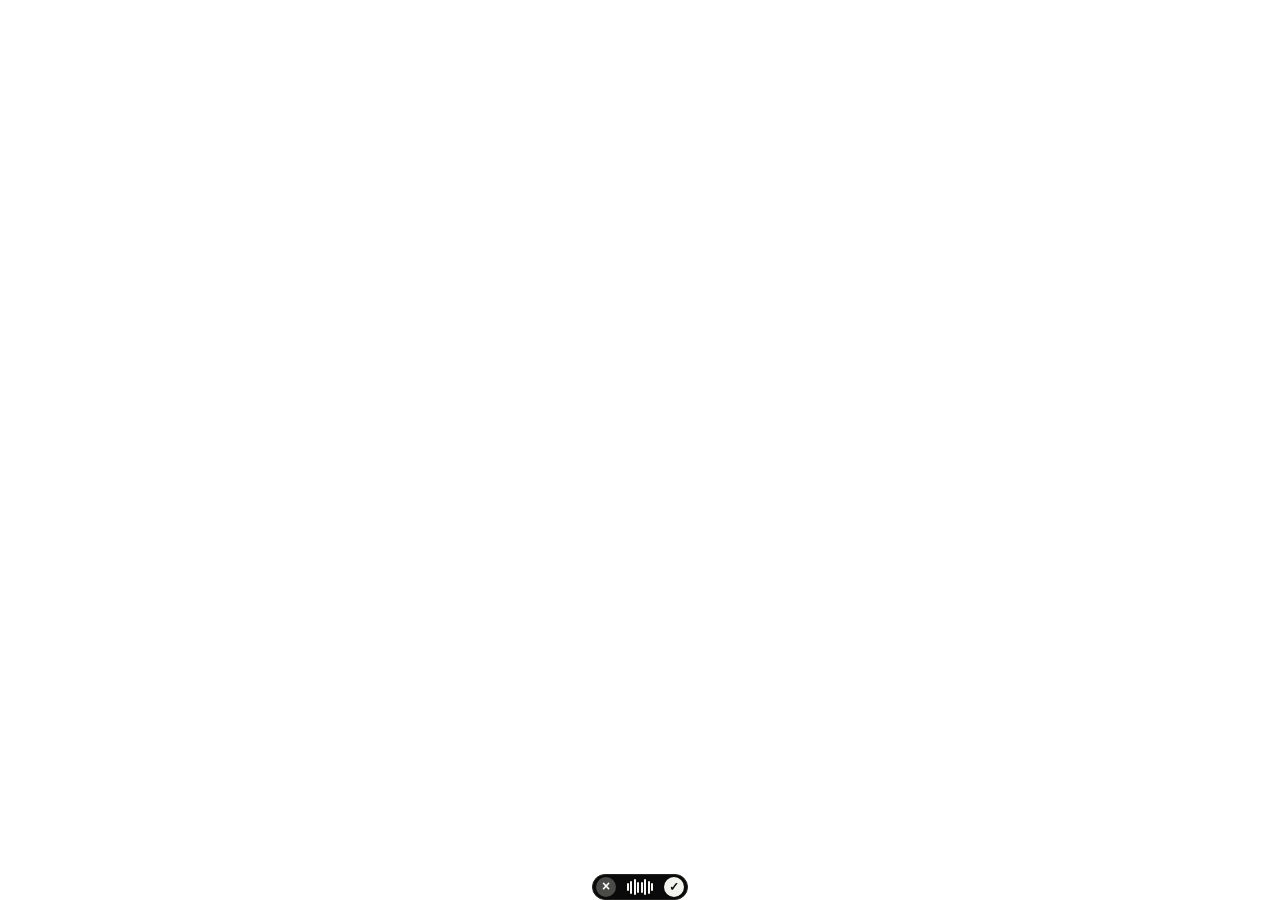
==== ui/overlay.html @ b87e9247 "Release Pronto 0.4.0" ====
<!doctype html>
<html lang="en">
  <head>
    <meta charset="UTF-8" />
    <meta name="viewport" content="width=device-width, initial-scale=1.0" />
    <title>Pronto dictation</title>
    <link rel="stylesheet" href="overlay.css" />
  </head>
  <body>
    <div id="microphone-label" class="microphone-label" hidden></div>
    <main aria-label="Pronto dictation controls">
      <button id="cancel" aria-label="Cancel dictation">×</button>
      <div class="signal" aria-label="Listening"><i></i><i></i><i></i><i></i><i></i><i></i><i></i><i></i></div>
      <button id="finish" aria-label="Finish dictation">✓</button>
    </main>
    <script src="overlay.js"></script>
  </body>
</html>
---- ui/overlay.css ----
* { box-sizing: border-box; }
html, body { width: 100%; height: 100%; margin: 0; overflow: hidden; background: transparent; }
body { position: relative; color: white; font-family: "Segoe UI Variable", "Segoe UI", sans-serif; }
main { position: absolute; bottom: 0; left: 50%; display: flex; align-items: center; justify-content: center; gap: 2px; width: 96px; height: 26px; padding: 2px; border: 1px solid #242522; border-radius: 999px; background: #090a09; transform: translateX(-50%); }
.microphone-label { position: absolute; bottom: 31px; left: 50%; display: flex; align-items: center; width: max-content; height: 23px; padding: 0 11px; border: 1px solid #242522; border-radius: 999px; background: #090a09; color: #f8f8f4; font-size: 10px; line-height: 1; white-space: nowrap; transform: translateX(-50%); }
.microphone-label[hidden] { display: none; }
button { display: grid; place-items: center; flex: 0 0 20px; width: 20px; height: 20px; padding: 0 0 2px; border: 0; border-radius: 50%; color: white; background: #4b4c48; font: 600 14px/1 "Segoe UI", sans-serif; cursor: pointer; }
button:hover { background: #62635e; }
#finish { padding: 0 0 1px; color: #11120f; background: #f4f4ef; font-size: 12px; }
#finish:hover { background: white; }
.signal { display: flex; align-items: center; justify-content: center; gap: 1.5px; width: 44px; height: 20px; }
.signal i { width: 2px; height: 8px; border-radius: 3px; background: #f8f8f4; animation: voice .48s ease-in-out infinite alternate; }
.signal i:nth-child(2), .signal i:nth-child(7) { height: 13px; animation-delay: -.12s; }
.signal i:nth-child(3), .signal i:nth-child(6) { height: 16px; animation-delay: -.31s; }
.signal i:nth-child(4), .signal i:nth-child(5) { height: 11px; animation-delay: -.2s; }
@keyframes voice { to { transform: scaleY(.35); opacity: .62; } }
.processing .signal i { animation: pulse .7s ease-in-out infinite alternate; }
@keyframes pulse { to { opacity: .35; } }
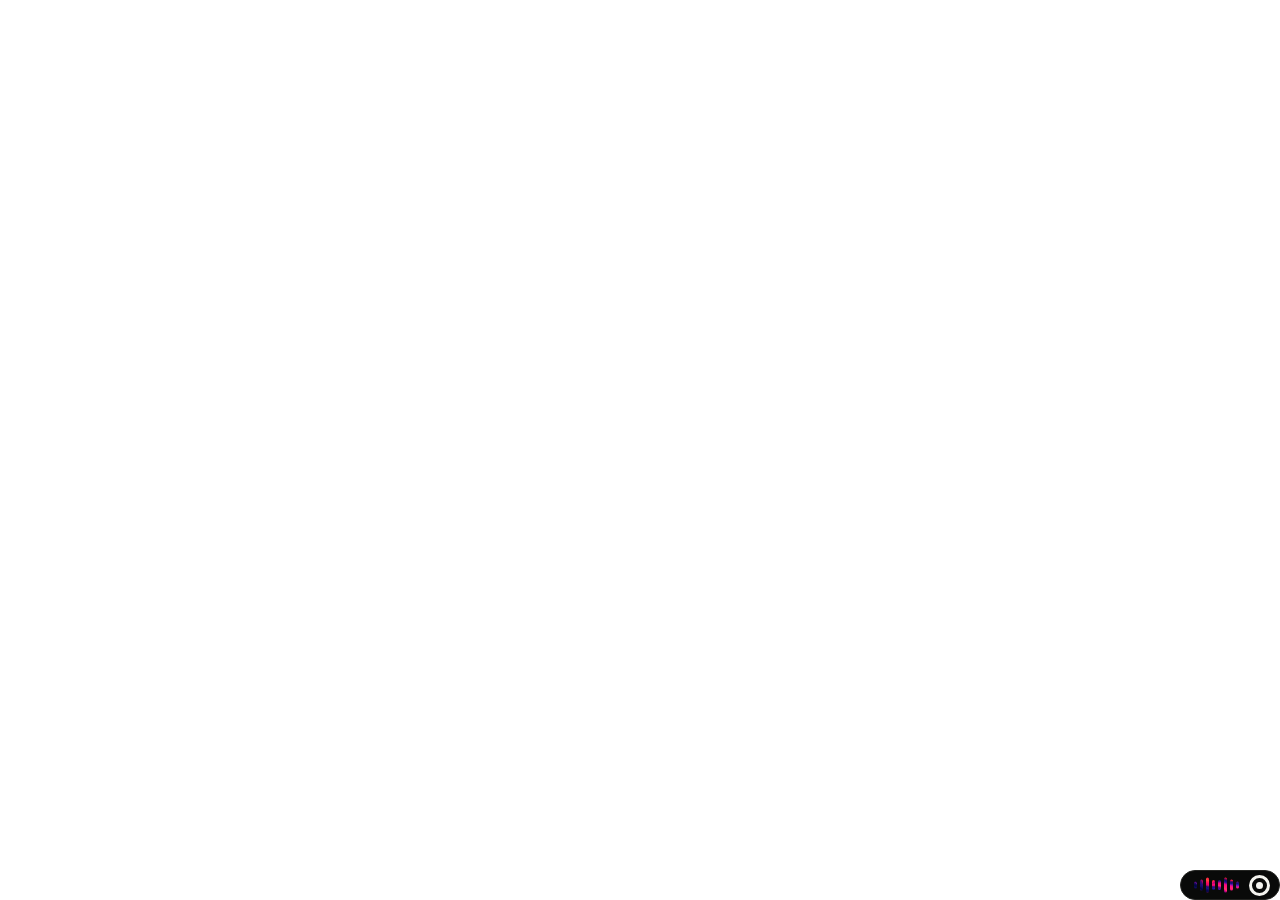
==== commit 38a9bc68: "Release Pronto 0.7.0" ====
--- a/ui/overlay.html
+++ b/ui/overlay.html
@@ -7,11 +7,15 @@
     <link rel="stylesheet" href="overlay.css" />
   </head>
   <body>
+    <section id="meeting-prompt" class="meeting-prompt" aria-live="polite" hidden>
+      <strong>Take notes for this meeting?</strong>
+      <span>Your microphone and computer audio will be saved locally.</span>
+    </section>
     <div id="microphone-label" class="microphone-label" hidden></div>
     <main aria-label="Pronto dictation controls">
-      <button id="cancel" aria-label="Cancel dictation">×</button>
       <div class="signal" aria-label="Listening"><i></i><i></i><i></i><i></i><i></i><i></i><i></i><i></i></div>
-      <button id="finish" aria-label="Finish dictation">✓</button>
+      <span id="meeting-time" class="meeting-time" hidden>00:00</span>
+      <button id="meeting-record" class="meeting-record" aria-label="Start meeting notes" title="Start meeting notes"><span></span></button>
     </main>
     <script src="overlay.js"></script>
   </body>
--- a/ui/overlay.css
+++ b/ui/overlay.css
@@ -1,18 +1,24 @@
 * { box-sizing: border-box; }
 html, body { width: 100%; height: 100%; margin: 0; overflow: hidden; background: transparent; }
-body { position: relative; color: white; font-family: "Segoe UI Variable", "Segoe UI", sans-serif; }
-main { position: absolute; bottom: 0; left: 50%; display: flex; align-items: center; justify-content: center; gap: 2px; width: 96px; height: 26px; padding: 2px; border: 1px solid #242522; border-radius: 999px; background: #090a09; transform: translateX(-50%); }
-.microphone-label { position: absolute; bottom: 31px; left: 50%; display: flex; align-items: center; width: max-content; height: 23px; padding: 0 11px; border: 1px solid #242522; border-radius: 999px; background: #090a09; color: #f8f8f4; font-size: 10px; line-height: 1; white-space: nowrap; transform: translateX(-50%); }
+body { position: relative; color: #f8f8f4; font-family: "Segoe UI Variable", "Segoe UI", sans-serif; }
+main { position: absolute; right: 0; bottom: 0; display: flex; align-items: center; justify-content: center; gap: 8px; min-width: 100px; height: 30px; padding: 4px 7px 4px 9px; border: 1px solid #242522; border-radius: 999px; background: #090a09; }
+.signal { position: relative; width: 48px; height: 20px; overflow: hidden; }
+.signal::before { content: ""; position: absolute; inset: 0; background-image: url("assets/waveform-liquid-v07.png"); background-position: 30% 50%; background-size: 150% 190%; filter: saturate(1.16) contrast(1.08) drop-shadow(0 0 3px rgba(244,51,122,.32)); -webkit-mask: url("data:image/svg+xml,%3Csvg xmlns='http://www.w3.org/2000/svg' viewBox='0 0 48 20'%3E%3Crect x='1' y='6.5' width='3' height='7' rx='1.5'/%3E%3Crect x='7' y='4.5' width='3' height='11' rx='1.5'/%3E%3Crect x='13' y='2.5' width='3' height='15' rx='1.5'/%3E%3Crect x='19' y='5' width='3' height='10' rx='1.5'/%3E%3Crect x='25' y='5' width='3' height='10' rx='1.5'/%3E%3Crect x='31' y='2.5' width='3' height='15' rx='1.5'/%3E%3Crect x='37' y='4.5' width='3' height='11' rx='1.5'/%3E%3Crect x='43' y='6.5' width='3' height='7' rx='1.5'/%3E%3C/svg%3E") center / 48px 20px no-repeat; mask: url("data:image/svg+xml,%3Csvg xmlns='http://www.w3.org/2000/svg' viewBox='0 0 48 20'%3E%3Crect x='1' y='6.5' width='3' height='7' rx='1.5'/%3E%3Crect x='7' y='4.5' width='3' height='11' rx='1.5'/%3E%3Crect x='13' y='2.5' width='3' height='15' rx='1.5'/%3E%3Crect x='19' y='5' width='3' height='10' rx='1.5'/%3E%3Crect x='25' y='5' width='3' height='10' rx='1.5'/%3E%3Crect x='31' y='2.5' width='3' height='15' rx='1.5'/%3E%3Crect x='37' y='4.5' width='3' height='11' rx='1.5'/%3E%3Crect x='43' y='6.5' width='3' height='7' rx='1.5'/%3E%3C/svg%3E") center / 48px 20px no-repeat; animation: liquid-drift 7s ease-in-out infinite alternate; }
+.signal i { display: none; }
+@keyframes liquid-drift { from { background-position: 18% 40%; } to { background-position: 82% 62%; } }
+@media (prefers-reduced-motion: reduce) { .signal::before { animation: none; } }
+.meeting-record { position: relative; display: grid; place-items: center; flex: 0 0 21px; width: 21px; height: 21px; padding: 0; border: 3px solid #f4f4ef; border-radius: 50%; background: transparent; cursor: pointer; }
+.meeting-record span { width: 7px; height: 7px; border-radius: 50%; background: #f4f4ef; }
+.meeting-record:hover { border-color: #fff; }
+.meeting-record:focus-visible { outline: 2px solid #d97460; outline-offset: 2px; }
+.meeting-record.recording { border-color: #ef6a56; }
+.meeting-record.recording span { background: #ef6a56; }
+.meeting-record:disabled { opacity: .55; cursor: wait; }
+.meeting-time { min-width: 37px; color: #f0a092; font-size: 10px; font-variant-numeric: tabular-nums; }
+.meeting-prompt { position: absolute; right: 0; bottom: 38px; display: flex; flex-direction: column; width: 300px; min-height: 58px; padding: 11px 13px; border: 1px solid #2b2d29; border-radius: 12px; color: #f8f8f4; background: #111210; }
+.meeting-prompt::after { content: ""; position: absolute; right: 14px; bottom: -5px; width: 9px; height: 9px; border-right: 1px solid #2b2d29; border-bottom: 1px solid #2b2d29; background: #111210; transform: rotate(45deg); }
+.meeting-prompt[hidden] { display: none; }
+.meeting-prompt strong { font-size: 12px; font-weight: 650; }
+.meeting-prompt span { margin-top: 4px; color: #b8bbb4; font-size: 9px; line-height: 1.4; }
+.microphone-label { position: absolute; right: 0; bottom: 35px; width: max-content; height: 25px; padding: 6px 12px; border: 1px solid #242522; border-radius: 999px; background: #090a09; color: #f8f8f4; font-size: 10px; line-height: 1; white-space: nowrap; }
 .microphone-label[hidden] { display: none; }
-button { display: grid; place-items: center; flex: 0 0 20px; width: 20px; height: 20px; padding: 0 0 2px; border: 0; border-radius: 50%; color: white; background: #4b4c48; font: 600 14px/1 "Segoe UI", sans-serif; cursor: pointer; }
-button:hover { background: #62635e; }
-#finish { padding: 0 0 1px; color: #11120f; background: #f4f4ef; font-size: 12px; }
-#finish:hover { background: white; }
-.signal { display: flex; align-items: center; justify-content: center; gap: 1.5px; width: 44px; height: 20px; }
-.signal i { width: 2px; height: 8px; border-radius: 3px; background: #f8f8f4; animation: voice .48s ease-in-out infinite alternate; }
-.signal i:nth-child(2), .signal i:nth-child(7) { height: 13px; animation-delay: -.12s; }
-.signal i:nth-child(3), .signal i:nth-child(6) { height: 16px; animation-delay: -.31s; }
-.signal i:nth-child(4), .signal i:nth-child(5) { height: 11px; animation-delay: -.2s; }
-@keyframes voice { to { transform: scaleY(.35); opacity: .62; } }
-.processing .signal i { animation: pulse .7s ease-in-out infinite alternate; }
-@keyframes pulse { to { opacity: .35; } }
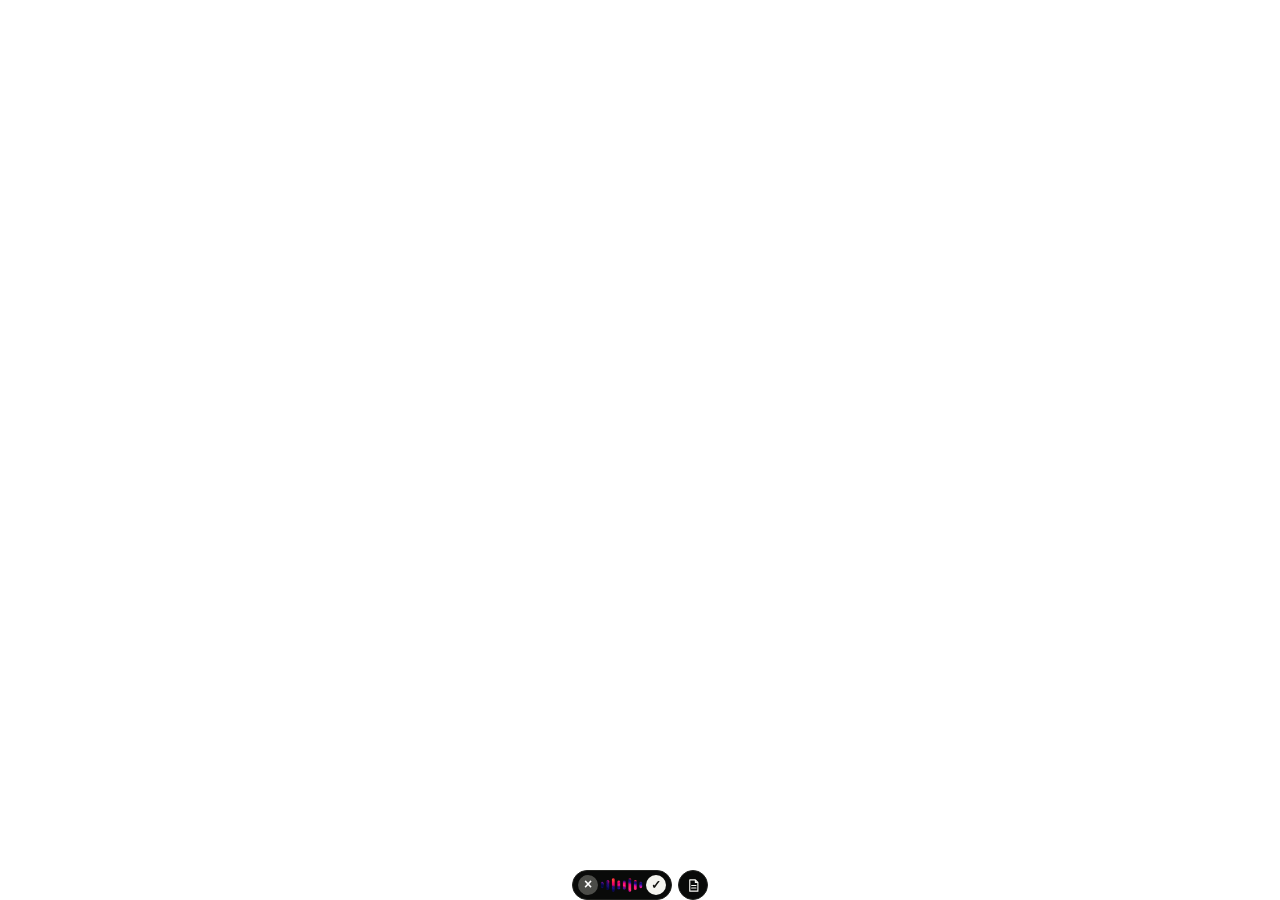
==== commit 77dfccec: "Release Pronto 0.7.1" ====
--- a/ui/overlay.html
+++ b/ui/overlay.html
@@ -8,15 +8,35 @@
   </head>
   <body>
     <section id="meeting-prompt" class="meeting-prompt" aria-live="polite" hidden>
-      <strong>Take notes for this meeting?</strong>
-      <span>Your microphone and computer audio will be saved locally.</span>
+      <div id="meeting-idle">
+        <strong id="meeting-prompt-title">Take notes for this meeting?</strong>
+        <span id="meeting-prompt-desc">Your microphone and computer audio will be saved locally.</span>
+        <div class="meeting-prompt-actions">
+          <button id="meeting-start" type="button">Start meeting notes</button>
+          <button id="meeting-dismiss" type="button">Not now</button>
+        </div>
+      </div>
+      <div id="meeting-active" hidden>
+        <div class="meeting-recording-row">
+          <span class="meeting-dot" aria-hidden="true"></span>
+          <strong>Recording meeting</strong>
+          <span id="meeting-time" class="meeting-time">00:00</span>
+        </div>
+        <span id="meeting-active-desc">Audio is being saved locally.</span>
+        <div class="meeting-prompt-actions">
+          <button id="meeting-stop" type="button">Stop and create notes</button>
+        </div>
+      </div>
     </section>
     <div id="microphone-label" class="microphone-label" hidden></div>
-    <main aria-label="Pronto dictation controls">
-      <div class="signal" aria-label="Listening"><i></i><i></i><i></i><i></i><i></i><i></i><i></i><i></i></div>
-      <span id="meeting-time" class="meeting-time" hidden>00:00</span>
-      <button id="meeting-record" class="meeting-record" aria-label="Start meeting notes" title="Start meeting notes"><span></span></button>
-    </main>
+    <div id="overlay-row">
+      <main id="dictation-pill" aria-label="Pronto dictation controls">
+        <button id="cancel" aria-label="Cancel dictation">×</button>
+        <div class="signal" aria-label="Listening"><i></i><i></i><i></i><i></i><i></i><i></i><i></i><i></i></div>
+        <button id="finish" aria-label="Finish dictation">✓</button>
+      </main>
+      <button id="notetaker-open" aria-label="Open Note Taker" title="Open Note Taker"><svg viewBox="0 0 24 24" aria-hidden="true"><path d="M6 3h9l4 4v14H6V3Zm9 0v4h4M9 12h7M9 16h7"/></svg></button>
+    </div>
     <script src="overlay.js"></script>
   </body>
 </html>
--- a/ui/overlay.css
+++ b/ui/overlay.css
@@ -1,24 +1,41 @@
 * { box-sizing: border-box; }
 html, body { width: 100%; height: 100%; margin: 0; overflow: hidden; background: transparent; }
-body { position: relative; color: #f8f8f4; font-family: "Segoe UI Variable", "Segoe UI", sans-serif; }
-main { position: absolute; right: 0; bottom: 0; display: flex; align-items: center; justify-content: center; gap: 8px; min-width: 100px; height: 30px; padding: 4px 7px 4px 9px; border: 1px solid #242522; border-radius: 999px; background: #090a09; }
-.signal { position: relative; width: 48px; height: 20px; overflow: hidden; }
-.signal::before { content: ""; position: absolute; inset: 0; background-image: url("assets/waveform-liquid-v07.png"); background-position: 30% 50%; background-size: 150% 190%; filter: saturate(1.16) contrast(1.08) drop-shadow(0 0 3px rgba(244,51,122,.32)); -webkit-mask: url("data:image/svg+xml,%3Csvg xmlns='http://www.w3.org/2000/svg' viewBox='0 0 48 20'%3E%3Crect x='1' y='6.5' width='3' height='7' rx='1.5'/%3E%3Crect x='7' y='4.5' width='3' height='11' rx='1.5'/%3E%3Crect x='13' y='2.5' width='3' height='15' rx='1.5'/%3E%3Crect x='19' y='5' width='3' height='10' rx='1.5'/%3E%3Crect x='25' y='5' width='3' height='10' rx='1.5'/%3E%3Crect x='31' y='2.5' width='3' height='15' rx='1.5'/%3E%3Crect x='37' y='4.5' width='3' height='11' rx='1.5'/%3E%3Crect x='43' y='6.5' width='3' height='7' rx='1.5'/%3E%3C/svg%3E") center / 48px 20px no-repeat; mask: url("data:image/svg+xml,%3Csvg xmlns='http://www.w3.org/2000/svg' viewBox='0 0 48 20'%3E%3Crect x='1' y='6.5' width='3' height='7' rx='1.5'/%3E%3Crect x='7' y='4.5' width='3' height='11' rx='1.5'/%3E%3Crect x='13' y='2.5' width='3' height='15' rx='1.5'/%3E%3Crect x='19' y='5' width='3' height='10' rx='1.5'/%3E%3Crect x='25' y='5' width='3' height='10' rx='1.5'/%3E%3Crect x='31' y='2.5' width='3' height='15' rx='1.5'/%3E%3Crect x='37' y='4.5' width='3' height='11' rx='1.5'/%3E%3Crect x='43' y='6.5' width='3' height='7' rx='1.5'/%3E%3C/svg%3E") center / 48px 20px no-repeat; animation: liquid-drift 7s ease-in-out infinite alternate; }
+body { position: relative; color: white; font-family: "Segoe UI Variable", "Segoe UI", sans-serif; }
+#overlay-row { position: absolute; bottom: 0; left: 50%; display: flex; align-items: center; gap: 6px; transform: translateX(-50%); }
+#overlay-row[hidden] { display: none; }
+main { display: flex; align-items: center; justify-content: center; gap: 2px; width: 100px; height: 30px; padding: 4px; border: 1px solid #242522; border-radius: 999px; background: #090a09; }
+#notetaker-open { display: grid; place-items: center; flex: 0 0 30px; width: 30px; height: 30px; padding: 0; border: 1px solid #242522; border-radius: 50%; color: #f8f8f4; background: #090a09; cursor: pointer; }
+#notetaker-open svg { width: 15px; height: 15px; fill: none; stroke: currentColor; stroke-width: 1.8; stroke-linecap: round; stroke-linejoin: round; }
+#notetaker-open:hover { border-color: #3a3c37; background: #1b1c19; }
+#notetaker-open:focus-visible { outline: 2px solid #d97460; outline-offset: 2px; }
+.microphone-label { position: absolute; bottom: 35px; left: 50%; display: flex; align-items: center; width: max-content; height: 25px; padding: 4px 12px; border: 1px solid #242522; border-radius: 999px; background: #090a09; color: #f8f8f4; font-size: 10px; line-height: 1; white-space: nowrap; transform: translateX(-50%); }
+.microphone-label[hidden] { display: none; }
+main button { display: grid; place-items: center; flex: 0 0 20px; width: 20px; height: 20px; padding: 0 0 2px; border: 0; border-radius: 50%; color: white; background: #4b4c48; font: 600 14px/1 "Segoe UI", sans-serif; cursor: pointer; }
+main button:hover { background: #62635e; }
+#finish { padding: 0 0 1px; color: #11120f; background: #f4f4ef; font-size: 12px; }
+#finish:hover { background: white; }
+.signal { position: relative; width: 44px; height: 20px; overflow: hidden; }
+.signal::before { content: ""; position: absolute; inset: 0; background-image: url("assets/waveform-liquid-v07.png"); background-position: 30% 50%; background-size: 150% 190%; filter: saturate(1.16) contrast(1.08) drop-shadow(0 0 3px rgba(244,51,122,.32)); -webkit-mask: url("data:image/svg+xml,%3Csvg xmlns='http://www.w3.org/2000/svg' viewBox='0 0 48 20'%3E%3Crect x='1' y='6.5' width='3' height='7' rx='1.5'/%3E%3Crect x='7' y='4.5' width='3' height='11' rx='1.5'/%3E%3Crect x='13' y='2.5' width='3' height='15' rx='1.5'/%3E%3Crect x='19' y='5' width='3' height='10' rx='1.5'/%3E%3Crect x='25' y='5' width='3' height='10' rx='1.5'/%3E%3Crect x='31' y='2.5' width='3' height='15' rx='1.5'/%3E%3Crect x='37' y='4.5' width='3' height='11' rx='1.5'/%3E%3Crect x='43' y='6.5' width='3' height='7' rx='1.5'/%3E%3C/svg%3E") center / 44px 20px no-repeat; mask: url("data:image/svg+xml,%3Csvg xmlns='http://www.w3.org/2000/svg' viewBox='0 0 48 20'%3E%3Crect x='1' y='6.5' width='3' height='7' rx='1.5'/%3E%3Crect x='7' y='4.5' width='3' height='11' rx='1.5'/%3E%3Crect x='13' y='2.5' width='3' height='15' rx='1.5'/%3E%3Crect x='19' y='5' width='3' height='10' rx='1.5'/%3E%3Crect x='25' y='5' width='3' height='10' rx='1.5'/%3E%3Crect x='31' y='2.5' width='3' height='15' rx='1.5'/%3E%3Crect x='37' y='4.5' width='3' height='11' rx='1.5'/%3E%3Crect x='43' y='6.5' width='3' height='7' rx='1.5'/%3E%3C/svg%3E") center / 44px 20px no-repeat; animation: liquid-drift 7s ease-in-out infinite alternate; }
 .signal i { display: none; }
 @keyframes liquid-drift { from { background-position: 18% 40%; } to { background-position: 82% 62%; } }
 @media (prefers-reduced-motion: reduce) { .signal::before { animation: none; } }
-.meeting-record { position: relative; display: grid; place-items: center; flex: 0 0 21px; width: 21px; height: 21px; padding: 0; border: 3px solid #f4f4ef; border-radius: 50%; background: transparent; cursor: pointer; }
-.meeting-record span { width: 7px; height: 7px; border-radius: 50%; background: #f4f4ef; }
-.meeting-record:hover { border-color: #fff; }
-.meeting-record:focus-visible { outline: 2px solid #d97460; outline-offset: 2px; }
-.meeting-record.recording { border-color: #ef6a56; }
-.meeting-record.recording span { background: #ef6a56; }
-.meeting-record:disabled { opacity: .55; cursor: wait; }
-.meeting-time { min-width: 37px; color: #f0a092; font-size: 10px; font-variant-numeric: tabular-nums; }
-.meeting-prompt { position: absolute; right: 0; bottom: 38px; display: flex; flex-direction: column; width: 300px; min-height: 58px; padding: 11px 13px; border: 1px solid #2b2d29; border-radius: 12px; color: #f8f8f4; background: #111210; }
-.meeting-prompt::after { content: ""; position: absolute; right: 14px; bottom: -5px; width: 9px; height: 9px; border-right: 1px solid #2b2d29; border-bottom: 1px solid #2b2d29; background: #111210; transform: rotate(45deg); }
+.meeting-prompt { position: absolute; bottom: 38px; left: 50%; display: flex; flex-direction: column; width: 300px; padding: 12px 14px; border: 1px solid #2b2d29; border-radius: 12px; color: #f8f8f4; background: #111210; transform: translateX(-50%); }
+.meeting-prompt::after { content: ""; position: absolute; bottom: -5px; left: calc(50% - 18px); width: 9px; height: 9px; border-right: 1px solid #2b2d29; border-bottom: 1px solid #2b2d29; background: #111210; transform: translateX(-50%) rotate(45deg); }
 .meeting-prompt[hidden] { display: none; }
 .meeting-prompt strong { font-size: 12px; font-weight: 650; }
-.meeting-prompt span { margin-top: 4px; color: #b8bbb4; font-size: 9px; line-height: 1.4; }
-.microphone-label { position: absolute; right: 0; bottom: 35px; width: max-content; height: 25px; padding: 6px 12px; border: 1px solid #242522; border-radius: 999px; background: #090a09; color: #f8f8f4; font-size: 10px; line-height: 1; white-space: nowrap; }
-.microphone-label[hidden] { display: none; }
+.meeting-prompt #meeting-prompt-desc, .meeting-prompt #meeting-active-desc { margin-top: 4px; color: #b8bbb4; font-size: 9px; line-height: 1.4; }
+.meeting-prompt-actions { display: flex; gap: 8px; margin-top: 10px; }
+.meeting-prompt-actions button { flex: 1; min-height: 30px; padding: 0 12px; border-radius: 8px; font-size: 11px; font-weight: 650; cursor: pointer; }
+.meeting-prompt-actions button:disabled { opacity: .55; cursor: default; }
+#meeting-start { border: 0; color: #111210; background: #f4f4ef; }
+#meeting-start:hover { background: #fff; }
+#meeting-dismiss { border: 1px solid #3a3c37; color: #b8bbb4; background: transparent; }
+#meeting-dismiss:hover { border-color: #4b4d47; color: #f8f8f4; }
+#meeting-stop { border: 0; color: #fff; background: #a74738; }
+#meeting-stop:hover { background: #b94f3f; }
+.meeting-recording-row { display: flex; align-items: center; gap: 8px; }
+.meeting-recording-row strong { font-size: 12px; }
+.meeting-dot { width: 8px; height: 8px; border-radius: 50%; background: #ef6a56; animation: meeting-blink 1.2s ease-in-out infinite; }
+@keyframes meeting-blink { 50% { opacity: .35; } }
+.meeting-time { margin-left: auto; color: #f0a092; font-size: 11px; font-variant-numeric: tabular-nums; }
+#meeting-idle[hidden], #meeting-active[hidden] { display: none; }
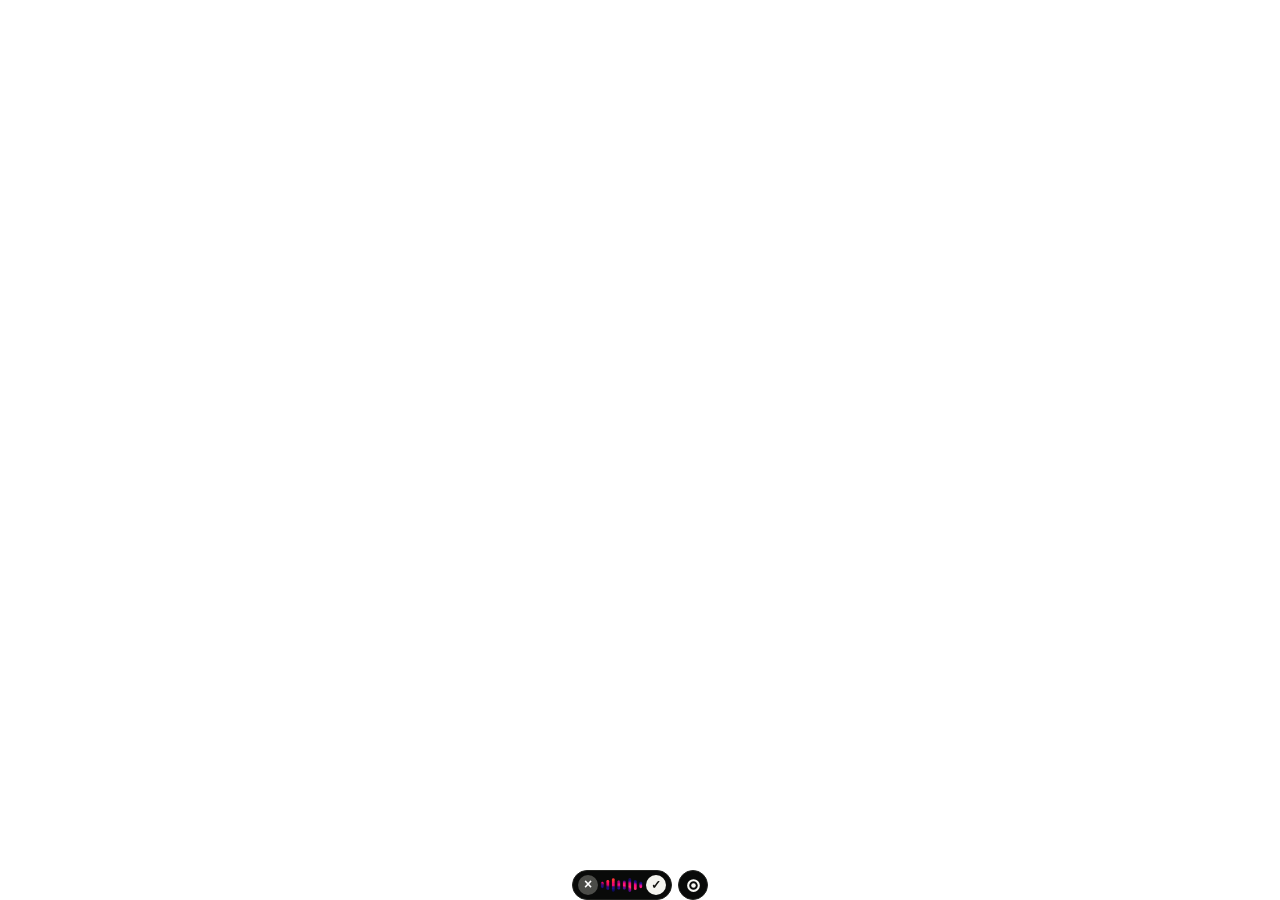
==== commit 007f84b2: "Update Pronto 0.7.1" ====
--- a/ui/overlay.html
+++ b/ui/overlay.html
@@ -35,7 +35,7 @@
         <div class="signal" aria-label="Listening"><i></i><i></i><i></i><i></i><i></i><i></i><i></i><i></i></div>
         <button id="finish" aria-label="Finish dictation">✓</button>
       </main>
-      <button id="notetaker-open" aria-label="Open Note Taker" title="Open Note Taker"><svg viewBox="0 0 24 24" aria-hidden="true"><path d="M6 3h9l4 4v14H6V3Zm9 0v4h4M9 12h7M9 16h7"/></svg></button>
+      <button id="notetaker-open" aria-label="Start recording" title="Start recording"><svg viewBox="0 0 24 24" aria-hidden="true"><circle class="record-ring" cx="12" cy="12" r="7.5"/><circle class="record-dot" cx="12" cy="12" r="3.2"/></svg></button>
     </div>
     <script src="overlay.js"></script>
   </body>
--- a/ui/overlay.css
+++ b/ui/overlay.css
@@ -5,20 +5,28 @@
 #overlay-row[hidden] { display: none; }
 main { display: flex; align-items: center; justify-content: center; gap: 2px; width: 100px; height: 30px; padding: 4px; border: 1px solid #242522; border-radius: 999px; background: #090a09; }
 #notetaker-open { display: grid; place-items: center; flex: 0 0 30px; width: 30px; height: 30px; padding: 0; border: 1px solid #242522; border-radius: 50%; color: #f8f8f4; background: #090a09; cursor: pointer; }
-#notetaker-open svg { width: 15px; height: 15px; fill: none; stroke: currentColor; stroke-width: 1.8; stroke-linecap: round; stroke-linejoin: round; }
+#notetaker-open svg { width: 17px; height: 17px; }
+#notetaker-open .record-ring { fill: none; stroke: currentColor; stroke-width: 3; }
+#notetaker-open .record-dot { fill: currentColor; stroke: none; }
 #notetaker-open:hover { border-color: #3a3c37; background: #1b1c19; }
 #notetaker-open:focus-visible { outline: 2px solid #d97460; outline-offset: 2px; }
+#notetaker-open.recording { color: #ef6a56; border-color: #5a2b25; }
+#notetaker-open.recording .record-dot { animation: meeting-blink 1.2s ease-in-out infinite; }
 .microphone-label { position: absolute; bottom: 35px; left: 50%; display: flex; align-items: center; width: max-content; height: 25px; padding: 4px 12px; border: 1px solid #242522; border-radius: 999px; background: #090a09; color: #f8f8f4; font-size: 10px; line-height: 1; white-space: nowrap; transform: translateX(-50%); }
 .microphone-label[hidden] { display: none; }
 main button { display: grid; place-items: center; flex: 0 0 20px; width: 20px; height: 20px; padding: 0 0 2px; border: 0; border-radius: 50%; color: white; background: #4b4c48; font: 600 14px/1 "Segoe UI", sans-serif; cursor: pointer; }
 main button:hover { background: #62635e; }
 #finish { padding: 0 0 1px; color: #11120f; background: #f4f4ef; font-size: 12px; }
 #finish:hover { background: white; }
-.signal { position: relative; width: 44px; height: 20px; overflow: hidden; }
-.signal::before { content: ""; position: absolute; inset: 0; background-image: url("assets/waveform-liquid-v07.png"); background-position: 30% 50%; background-size: 150% 190%; filter: saturate(1.16) contrast(1.08) drop-shadow(0 0 3px rgba(244,51,122,.32)); -webkit-mask: url("data:image/svg+xml,%3Csvg xmlns='http://www.w3.org/2000/svg' viewBox='0 0 48 20'%3E%3Crect x='1' y='6.5' width='3' height='7' rx='1.5'/%3E%3Crect x='7' y='4.5' width='3' height='11' rx='1.5'/%3E%3Crect x='13' y='2.5' width='3' height='15' rx='1.5'/%3E%3Crect x='19' y='5' width='3' height='10' rx='1.5'/%3E%3Crect x='25' y='5' width='3' height='10' rx='1.5'/%3E%3Crect x='31' y='2.5' width='3' height='15' rx='1.5'/%3E%3Crect x='37' y='4.5' width='3' height='11' rx='1.5'/%3E%3Crect x='43' y='6.5' width='3' height='7' rx='1.5'/%3E%3C/svg%3E") center / 44px 20px no-repeat; mask: url("data:image/svg+xml,%3Csvg xmlns='http://www.w3.org/2000/svg' viewBox='0 0 48 20'%3E%3Crect x='1' y='6.5' width='3' height='7' rx='1.5'/%3E%3Crect x='7' y='4.5' width='3' height='11' rx='1.5'/%3E%3Crect x='13' y='2.5' width='3' height='15' rx='1.5'/%3E%3Crect x='19' y='5' width='3' height='10' rx='1.5'/%3E%3Crect x='25' y='5' width='3' height='10' rx='1.5'/%3E%3Crect x='31' y='2.5' width='3' height='15' rx='1.5'/%3E%3Crect x='37' y='4.5' width='3' height='11' rx='1.5'/%3E%3Crect x='43' y='6.5' width='3' height='7' rx='1.5'/%3E%3C/svg%3E") center / 44px 20px no-repeat; animation: liquid-drift 7s ease-in-out infinite alternate; }
+.signal { position: relative; width: 44px; height: 20px; overflow: hidden; animation: signal-breathe 1.8s ease-in-out infinite; transform-origin: 50% 50%; }
+.signal::before { content: ""; position: absolute; inset: -6% -30%; background-image: url("assets/waveform-liquid-v07.png"); background-position: 30% 50%; background-size: 150% 190%; filter: saturate(1.16) contrast(1.08) drop-shadow(0 0 3px rgba(244,51,122,.32)); -webkit-mask: url("data:image/svg+xml,%3Csvg xmlns='http://www.w3.org/2000/svg' viewBox='0 0 48 20'%3E%3Crect x='1' y='6.5' width='3' height='7' rx='1.5'/%3E%3Crect x='7' y='4.5' width='3' height='11' rx='1.5'/%3E%3Crect x='13' y='2.5' width='3' height='15' rx='1.5'/%3E%3Crect x='19' y='5' width='3' height='10' rx='1.5'/%3E%3Crect x='25' y='5' width='3' height='10' rx='1.5'/%3E%3Crect x='31' y='2.5' width='3' height='15' rx='1.5'/%3E%3Crect x='37' y='4.5' width='3' height='11' rx='1.5'/%3E%3Crect x='43' y='6.5' width='3' height='7' rx='1.5'/%3E%3C/svg%3E") center / 44px 20px no-repeat; mask: url("data:image/svg+xml,%3Csvg xmlns='http://www.w3.org/2000/svg' viewBox='0 0 48 20'%3E%3Crect x='1' y='6.5' width='3' height='7' rx='1.5'/%3E%3Crect x='7' y='4.5' width='3' height='11' rx='1.5'/%3E%3Crect x='13' y='2.5' width='3' height='15' rx='1.5'/%3E%3Crect x='19' y='5' width='3' height='10' rx='1.5'/%3E%3Crect x='25' y='5' width='3' height='10' rx='1.5'/%3E%3Crect x='31' y='2.5' width='3' height='15' rx='1.5'/%3E%3Crect x='37' y='4.5' width='3' height='11' rx='1.5'/%3E%3Crect x='43' y='6.5' width='3' height='7' rx='1.5'/%3E%3C/svg%3E") center / 44px 20px no-repeat; animation: liquid-drift 2.6s ease-in-out infinite alternate, liquid-shimmer 2.6s ease-in-out infinite alternate; }
 .signal i { display: none; }
-@keyframes liquid-drift { from { background-position: 18% 40%; } to { background-position: 82% 62%; } }
-@media (prefers-reduced-motion: reduce) { .signal::before { animation: none; } }
+@keyframes liquid-drift { from { background-position: 4% 28%; } to { background-position: 96% 72%; } }
+@keyframes liquid-shimmer { from { filter: saturate(1.1) contrast(1.05) brightness(.94) drop-shadow(0 0 2px rgba(244,51,122,.25)); } to { filter: saturate(1.5) contrast(1.16) brightness(1.14) drop-shadow(0 0 5px rgba(244,51,122,.45)); } }
+@keyframes signal-breathe { 0%, 100% { transform: scale(1); } 50% { transform: scale(1.05, 1.12); } }
+.processing .signal { animation-duration: .9s; }
+.processing .signal::before { animation-duration: 1.1s; }
+@media (prefers-reduced-motion: reduce) { .signal, .signal::before { animation: none; } }
 .meeting-prompt { position: absolute; bottom: 38px; left: 50%; display: flex; flex-direction: column; width: 300px; padding: 12px 14px; border: 1px solid #2b2d29; border-radius: 12px; color: #f8f8f4; background: #111210; transform: translateX(-50%); }
 .meeting-prompt::after { content: ""; position: absolute; bottom: -5px; left: calc(50% - 18px); width: 9px; height: 9px; border-right: 1px solid #2b2d29; border-bottom: 1px solid #2b2d29; background: #111210; transform: translateX(-50%) rotate(45deg); }
 .meeting-prompt[hidden] { display: none; }
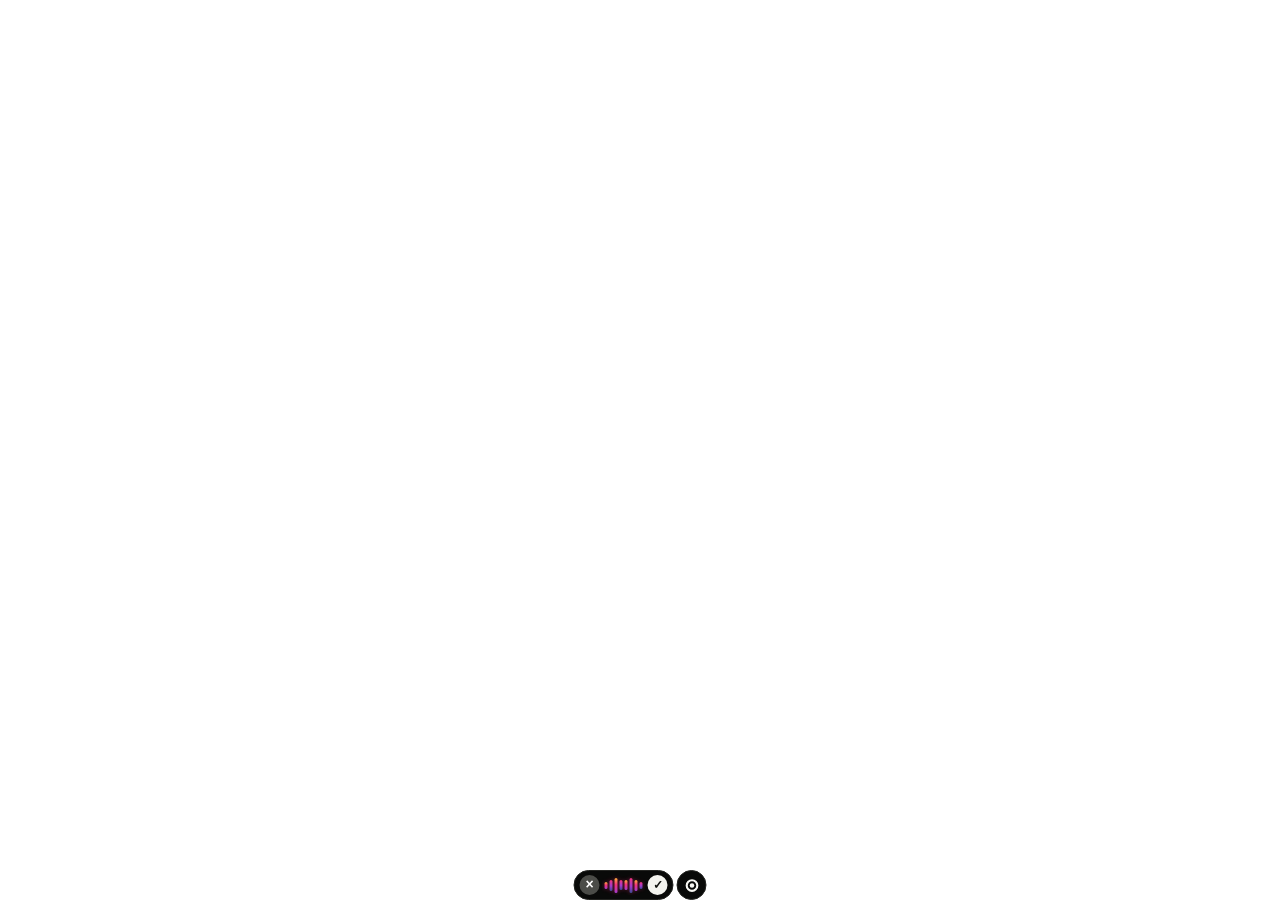
==== commit 0b2769ac: "Release Pronto 0.7.2" ====
--- a/ui/overlay.html
+++ b/ui/overlay.html
@@ -16,17 +16,7 @@
           <button id="meeting-dismiss" type="button">Not now</button>
         </div>
       </div>
-      <div id="meeting-active" hidden>
-        <div class="meeting-recording-row">
-          <span class="meeting-dot" aria-hidden="true"></span>
-          <strong>Recording meeting</strong>
-          <span id="meeting-time" class="meeting-time">00:00</span>
-        </div>
-        <span id="meeting-active-desc">Audio is being saved locally.</span>
-        <div class="meeting-prompt-actions">
-          <button id="meeting-stop" type="button">Stop and create notes</button>
-        </div>
-      </div>
+
     </section>
     <div id="microphone-label" class="microphone-label" hidden></div>
     <div id="overlay-row">
--- a/ui/overlay.css
+++ b/ui/overlay.css
@@ -1,7 +1,7 @@
 * { box-sizing: border-box; }
 html, body { width: 100%; height: 100%; margin: 0; overflow: hidden; background: transparent; }
 body { position: relative; color: white; font-family: "Segoe UI Variable", "Segoe UI", sans-serif; }
-#overlay-row { position: absolute; bottom: 0; left: 50%; display: flex; align-items: center; gap: 6px; transform: translateX(-50%); }
+#overlay-row { position: absolute; bottom: 0; left: 50%; display: flex; align-items: center; gap: 3px; transform: translateX(-50%); }
 #overlay-row[hidden] { display: none; }
 main { display: flex; align-items: center; justify-content: center; gap: 2px; width: 100px; height: 30px; padding: 4px; border: 1px solid #242522; border-radius: 999px; background: #090a09; }
 #notetaker-open { display: grid; place-items: center; flex: 0 0 30px; width: 30px; height: 30px; padding: 0; border: 1px solid #242522; border-radius: 50%; color: #f8f8f4; background: #090a09; cursor: pointer; }
@@ -18,15 +18,16 @@
 main button:hover { background: #62635e; }
 #finish { padding: 0 0 1px; color: #11120f; background: #f4f4ef; font-size: 12px; }
 #finish:hover { background: white; }
-.signal { position: relative; width: 44px; height: 20px; overflow: hidden; animation: signal-breathe 1.8s ease-in-out infinite; transform-origin: 50% 50%; }
-.signal::before { content: ""; position: absolute; inset: -6% -30%; background-image: url("assets/waveform-liquid-v07.png"); background-position: 30% 50%; background-size: 150% 190%; filter: saturate(1.16) contrast(1.08) drop-shadow(0 0 3px rgba(244,51,122,.32)); -webkit-mask: url("data:image/svg+xml,%3Csvg xmlns='http://www.w3.org/2000/svg' viewBox='0 0 48 20'%3E%3Crect x='1' y='6.5' width='3' height='7' rx='1.5'/%3E%3Crect x='7' y='4.5' width='3' height='11' rx='1.5'/%3E%3Crect x='13' y='2.5' width='3' height='15' rx='1.5'/%3E%3Crect x='19' y='5' width='3' height='10' rx='1.5'/%3E%3Crect x='25' y='5' width='3' height='10' rx='1.5'/%3E%3Crect x='31' y='2.5' width='3' height='15' rx='1.5'/%3E%3Crect x='37' y='4.5' width='3' height='11' rx='1.5'/%3E%3Crect x='43' y='6.5' width='3' height='7' rx='1.5'/%3E%3C/svg%3E") center / 44px 20px no-repeat; mask: url("data:image/svg+xml,%3Csvg xmlns='http://www.w3.org/2000/svg' viewBox='0 0 48 20'%3E%3Crect x='1' y='6.5' width='3' height='7' rx='1.5'/%3E%3Crect x='7' y='4.5' width='3' height='11' rx='1.5'/%3E%3Crect x='13' y='2.5' width='3' height='15' rx='1.5'/%3E%3Crect x='19' y='5' width='3' height='10' rx='1.5'/%3E%3Crect x='25' y='5' width='3' height='10' rx='1.5'/%3E%3Crect x='31' y='2.5' width='3' height='15' rx='1.5'/%3E%3Crect x='37' y='4.5' width='3' height='11' rx='1.5'/%3E%3Crect x='43' y='6.5' width='3' height='7' rx='1.5'/%3E%3C/svg%3E") center / 44px 20px no-repeat; animation: liquid-drift 2.6s ease-in-out infinite alternate, liquid-shimmer 2.6s ease-in-out infinite alternate; }
-.signal i { display: none; }
-@keyframes liquid-drift { from { background-position: 4% 28%; } to { background-position: 96% 72%; } }
-@keyframes liquid-shimmer { from { filter: saturate(1.1) contrast(1.05) brightness(.94) drop-shadow(0 0 2px rgba(244,51,122,.25)); } to { filter: saturate(1.5) contrast(1.16) brightness(1.14) drop-shadow(0 0 5px rgba(244,51,122,.45)); } }
-@keyframes signal-breathe { 0%, 100% { transform: scale(1); } 50% { transform: scale(1.05, 1.12); } }
-.processing .signal { animation-duration: .9s; }
-.processing .signal::before { animation-duration: 1.1s; }
-@media (prefers-reduced-motion: reduce) { .signal, .signal::before { animation: none; } }
+.signal { display: flex; align-items: center; justify-content: center; gap: 2px; width: 44px; height: 20px; overflow: hidden; }
+.signal i { display: block; flex: 0 0 3px; width: 3px; border-radius: 2px; background: linear-gradient(180deg, #ffb03a 0%, #f4337a 45%, #a03cd0 100%); box-shadow: 0 0 4px rgba(244,51,122,.45); transform-origin: 50% 50%; animation: bar-dance 1s ease-in-out infinite alternate; }
+.signal i:nth-child(even) { background: linear-gradient(180deg, #f4337a 0%, #a03cd0 55%, #3b4a8f 100%); }
+.signal i:nth-child(1), .signal i:nth-child(8) { height: 7px; animation-duration: .82s; }
+.signal i:nth-child(2), .signal i:nth-child(7) { height: 11px; animation-duration: 1.06s; animation-delay: -.3s; }
+.signal i:nth-child(3), .signal i:nth-child(6) { height: 15px; animation-duration: .9s; animation-delay: -.55s; }
+.signal i:nth-child(4), .signal i:nth-child(5) { height: 10px; animation-duration: 1.14s; animation-delay: -.2s; }
+@keyframes bar-dance { from { transform: scaleY(.28); opacity: .6; } to { transform: scaleY(1); opacity: 1; } }
+.processing .signal i { animation-duration: .5s; }
+@media (prefers-reduced-motion: reduce) { .signal i { animation: none; } }
 .meeting-prompt { position: absolute; bottom: 38px; left: 50%; display: flex; flex-direction: column; width: 300px; padding: 12px 14px; border: 1px solid #2b2d29; border-radius: 12px; color: #f8f8f4; background: #111210; transform: translateX(-50%); }
 .meeting-prompt::after { content: ""; position: absolute; bottom: -5px; left: calc(50% - 18px); width: 9px; height: 9px; border-right: 1px solid #2b2d29; border-bottom: 1px solid #2b2d29; background: #111210; transform: translateX(-50%) rotate(45deg); }
 .meeting-prompt[hidden] { display: none; }
@@ -46,4 +47,14 @@
 .meeting-dot { width: 8px; height: 8px; border-radius: 50%; background: #ef6a56; animation: meeting-blink 1.2s ease-in-out infinite; }
 @keyframes meeting-blink { 50% { opacity: .35; } }
 .meeting-time { margin-left: auto; color: #f0a092; font-size: 11px; font-variant-numeric: tabular-nums; }
-#meeting-idle[hidden], #meeting-active[hidden] { display: none; }
+#meeting-idle[hidden] { display: none; }
+/* Meeting-started sequence: right circle merges into the pill, waveform is
+   red only for the animation duration, X/✓ are hidden, then pill is gone. */
+#overlay-row.merging #notetaker-open { animation: merge-into-pill 1.1s ease-in forwards; }
+#overlay-row.merging #dictation-pill { animation: pill-hold-then-fade 2.6s ease forwards; }
+#overlay-row.meeting-flash .signal i { background: linear-gradient(180deg, #ff6b5e 0%, #e5322b 60%, #b11a14 100%); box-shadow: 0 0 5px rgba(229,50,43,.65); }
+#overlay-row.meeting-flash #cancel, #overlay-row.meeting-flash #finish { visibility: hidden; }
+#overlay-row.meeting-gone { opacity: 0; transition: opacity .45s ease; }
+@keyframes merge-into-pill { 0% { transform: translateX(0) scale(1); opacity: 1; } 55% { transform: translateX(-20px) scale(.85); opacity: 1; } 100% { transform: translateX(-33px) scale(.35); opacity: 0; } }
+@keyframes pill-hold-then-fade { 0%, 78% { opacity: 1; transform: translateX(0) scale(1); } 100% { opacity: 0; transform: translateX(-8px) scale(.96); } }
+@media (prefers-reduced-motion: reduce) { #overlay-row.merging #notetaker-open, #overlay-row.merging #dictation-pill { animation-duration: .01s; } }
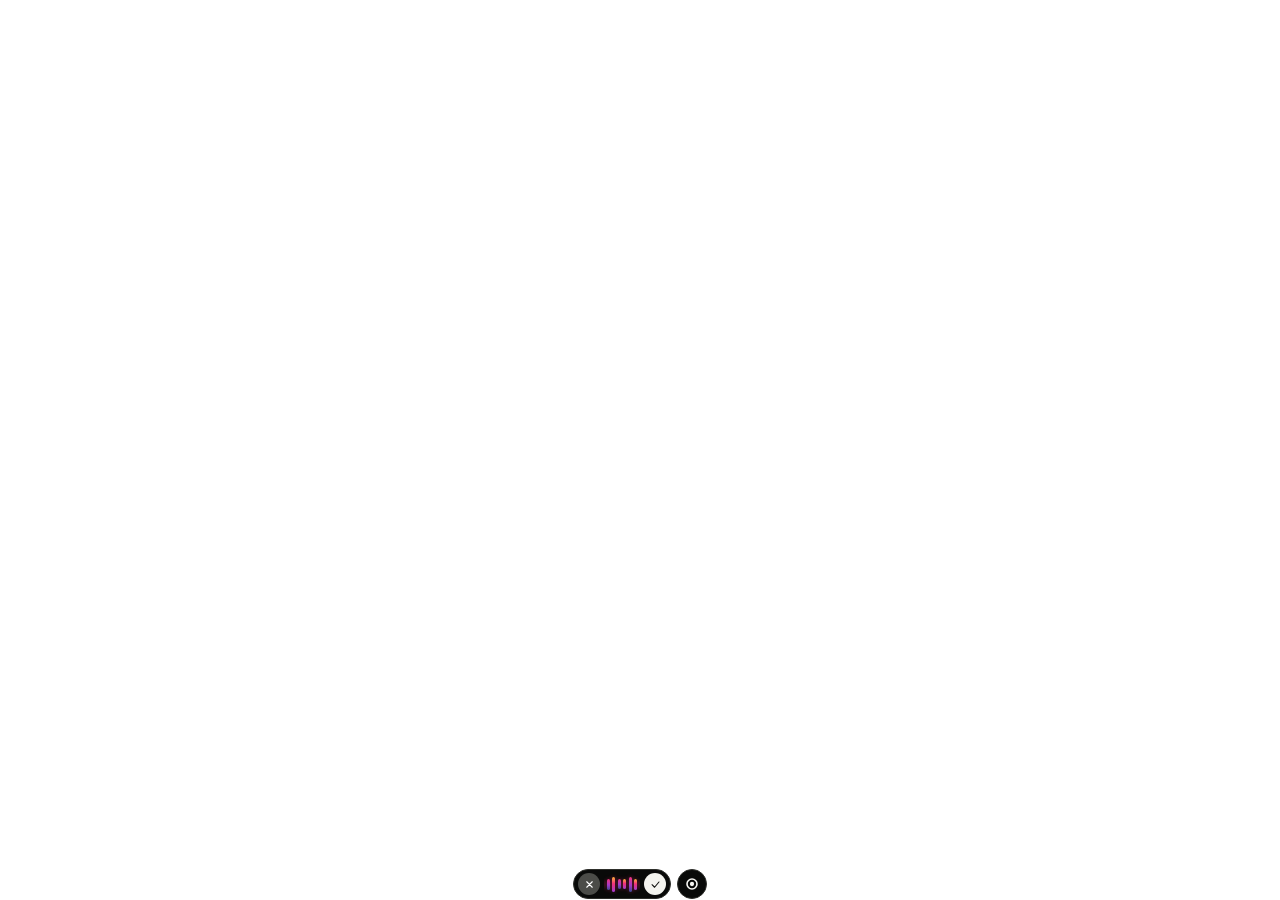
==== commit 18fc1f4b: "Release Pronto 0.7.5" ====
--- a/ui/overlay.html
+++ b/ui/overlay.html
@@ -19,13 +19,19 @@
 
     </section>
     <div id="microphone-label" class="microphone-label" hidden></div>
+    <section id="meeting-pill" class="meeting-pill" aria-live="polite" hidden>
+      <span class="meeting-pill-icon" id="meeting-pill-icon" aria-hidden="true"><canvas id="meeting-pill-canvas" width="20" height="20"></canvas></span>
+      <span class="meeting-pill-title" id="meeting-pill-title">A meeting was detected</span>
+      <button id="meeting-pill-start" type="button">Start taking notes</button>
+      <button id="meeting-pill-dismiss" type="button" aria-label="Dismiss" title="Dismiss"><svg viewBox="0 0 24 24" aria-hidden="true"><path d="M6 6l12 12M18 6 6 18"/></svg></button>
+    </section>
     <div id="overlay-row">
       <main id="dictation-pill" aria-label="Pronto dictation controls">
-        <button id="cancel" aria-label="Cancel dictation">×</button>
+        <button id="cancel" aria-label="Cancel dictation"><svg viewBox="0 0 24 24" aria-hidden="true"><path d="M6 6l12 12M18 6 6 18"/></svg></button>
         <div class="signal" aria-label="Listening"><i></i><i></i><i></i><i></i><i></i><i></i><i></i><i></i></div>
-        <button id="finish" aria-label="Finish dictation">✓</button>
+        <button id="finish" aria-label="Finish dictation"><svg viewBox="0 0 24 24" aria-hidden="true"><path d="M4.5 12.5 10 18 19.5 6.5"/></svg></button>
       </main>
-      <button id="notetaker-open" aria-label="Start recording" title="Start recording"><svg viewBox="0 0 24 24" aria-hidden="true"><circle class="record-ring" cx="12" cy="12" r="7.5"/><circle class="record-dot" cx="12" cy="12" r="3.2"/></svg></button>
+      <button id="notetaker-open" aria-label="Take meeting notes" title="Take meeting notes"><svg viewBox="0 0 24 24" aria-hidden="true"><circle class="record-ring" cx="12" cy="12" r="7.5"/><circle class="record-dot" cx="12" cy="12" r="3.2"/></svg></button>
     </div>
     <script src="overlay.js"></script>
   </body>
--- a/ui/overlay.css
+++ b/ui/overlay.css
@@ -1,40 +1,78 @@
 * { box-sizing: border-box; }
 html, body { width: 100%; height: 100%; margin: 0; overflow: hidden; background: transparent; }
-body { position: relative; color: white; font-family: "Segoe UI Variable", "Segoe UI", sans-serif; }
-#overlay-row { position: absolute; bottom: 0; left: 50%; display: flex; align-items: center; gap: 3px; transform: translateX(-50%); }
+body { position: relative; color: white; font-family: "Segoe UI Variable", "Segoe UI", system-ui, sans-serif; text-rendering: optimizeLegibility; -webkit-font-smoothing: antialiased; }
+button { -webkit-tap-highlight-color: transparent; }
+button svg { shape-rendering: geometricPrecision; }
+#overlay-row { position: absolute; bottom: 1px; left: 50%; z-index: 2; display: flex; align-items: center; gap: 6px; transform: translateX(-50%); }
 #overlay-row[hidden] { display: none; }
-main { display: flex; align-items: center; justify-content: center; gap: 2px; width: 100px; height: 30px; padding: 4px; border: 1px solid #242522; border-radius: 999px; background: #090a09; }
-#notetaker-open { display: grid; place-items: center; flex: 0 0 30px; width: 30px; height: 30px; padding: 0; border: 1px solid #242522; border-radius: 50%; color: #f8f8f4; background: #090a09; cursor: pointer; }
-#notetaker-open svg { width: 17px; height: 17px; }
-#notetaker-open .record-ring { fill: none; stroke: currentColor; stroke-width: 3; }
+.meeting-pill { position: absolute; bottom: 0; left: 50%; z-index: 3; display: flex; align-items: center; gap: 10px; width: max-content; max-width: 340px; padding: 6px 6px 6px 14px; border: 1px solid #34362f; border-radius: 999px; background: rgb(17, 18, 16); color: #f8f8f4; transform: translateX(-50%); animation: meeting-pill-in .25s ease; }
+.meeting-pill[hidden] { display: none; }
+.meeting-pill-icon { display: grid; place-items: center; flex: 0 0 22px; width: 22px; height: 22px; overflow: hidden; border-radius: 50%; }
+.meeting-pill-icon canvas { width: 20px; height: 20px; image-rendering: -webkit-optimize-contrast; }
+.meeting-pill-icon svg { width: 18px; height: 18px; }
+.meeting-pill-title { flex: 1 1 auto; min-width: 0; max-width: 172px; overflow: hidden; font-size: 11px; font-weight: 600; letter-spacing: -.01em; color: #e8e9e4; text-overflow: ellipsis; white-space: nowrap; }
+#meeting-pill-start { flex: 0 0 auto; display: inline-flex; align-items: center; min-height: 30px; padding: 0 13px; border: 0; border-radius: 999px; color: #111210; background: #f4f4ef; font-size: 11px; font-weight: 650; line-height: 1; cursor: pointer; transition: background .12s ease, transform .08s ease; }
+#meeting-pill-start:hover { background: #fff; }
+#meeting-pill-start:active { transform: scale(.97); }
+#meeting-pill-start:disabled { opacity: .55; cursor: default; }
+#meeting-pill-dismiss { display: grid; place-items: center; flex: 0 0 30px; width: 30px; height: 30px; min-height: 30px; padding: 0; border: 1px solid #3a3c37; border-radius: 9px; color: #b8bbb4; background: transparent; cursor: pointer; transition: border-color .12s ease, color .12s ease, background .12s ease; }
+#meeting-pill-dismiss:hover { border-color: #4b4d47; color: #f8f8f4; background: rgba(255,255,255,.06); }
+#meeting-pill-dismiss svg { width: 13px; height: 13px; fill: none; stroke: currentColor; stroke-width: 2; stroke-linecap: round; stroke-linejoin: round; }
+@keyframes meeting-pill-in { from { opacity: 0; transform: translate(-50%, 6px); } to { opacity: 1; transform: translate(-50%, 0); } }
+main { display: flex; align-items: center; justify-content: center; gap: 4px; width: 98px; height: 30px; padding: 3px 4px; border: 1px solid #2e2f2b; border-radius: 999px; background: rgb(9, 10, 9); }
+#notetaker-open { display: grid; place-items: center; flex: 0 0 30px; width: 30px; height: 30px; padding: 0; border: 1px solid #2e2f2b; border-radius: 50%; color: #f8f8f4; background: rgb(9, 10, 9); cursor: pointer; transition: background .12s ease, border-color .12s ease, transform .08s ease; }
+#notetaker-open svg { width: 16px; height: 16px; }
+#notetaker-open .record-ring { fill: none; stroke: currentColor; stroke-width: 2.4; }
 #notetaker-open .record-dot { fill: currentColor; stroke: none; }
 #notetaker-open:hover { border-color: #3a3c37; background: #1b1c19; }
+#notetaker-open:active { transform: scale(.94); }
 #notetaker-open:focus-visible { outline: 2px solid #d97460; outline-offset: 2px; }
 #notetaker-open.recording { color: #ef6a56; border-color: #5a2b25; }
 #notetaker-open.recording .record-dot { animation: meeting-blink 1.2s ease-in-out infinite; }
-.microphone-label { position: absolute; bottom: 35px; left: 50%; display: flex; align-items: center; width: max-content; height: 25px; padding: 4px 12px; border: 1px solid #242522; border-radius: 999px; background: #090a09; color: #f8f8f4; font-size: 10px; line-height: 1; white-space: nowrap; transform: translateX(-50%); }
+.microphone-label { position: absolute; bottom: 34px; left: 50%; display: flex; align-items: center; justify-content: center; width: max-content; max-width: min(420px, calc(100vw - 16px)); min-height: 32px; padding: 8px 18px; border: 1px solid #2e2f2b; border-radius: 999px; background: rgb(9, 10, 9); color: #f8f8f4; font-size: 11px; font-weight: 600; letter-spacing: -.01em; line-height: 1.35; white-space: nowrap; overflow: hidden; text-overflow: ellipsis; transform: translateX(-50%); }
 .microphone-label[hidden] { display: none; }
-main button { display: grid; place-items: center; flex: 0 0 20px; width: 20px; height: 20px; padding: 0 0 2px; border: 0; border-radius: 50%; color: white; background: #4b4c48; font: 600 14px/1 "Segoe UI", sans-serif; cursor: pointer; }
+main button { display: grid; place-items: center; flex: 0 0 22px; width: 22px; height: 22px; padding: 0; border: 0; border-radius: 50%; color: white; background: #4b4c48; cursor: pointer; transition: background .12s ease, transform .08s ease; }
 main button:hover { background: #62635e; }
-#finish { padding: 0 0 1px; color: #11120f; background: #f4f4ef; font-size: 12px; }
+main button:active { transform: scale(.92); }
+main button svg { width: 11px; height: 11px; fill: none; stroke: currentColor; stroke-width: 2.4; stroke-linecap: round; stroke-linejoin: round; }
+#finish { color: #11120f; background: #f4f4ef; }
 #finish:hover { background: white; }
-.signal { display: flex; align-items: center; justify-content: center; gap: 2px; width: 44px; height: 20px; overflow: hidden; }
-.signal i { display: block; flex: 0 0 3px; width: 3px; border-radius: 2px; background: linear-gradient(180deg, #ffb03a 0%, #f4337a 45%, #a03cd0 100%); box-shadow: 0 0 4px rgba(244,51,122,.45); transform-origin: 50% 50%; animation: bar-dance 1s ease-in-out infinite alternate; }
+.signal { display: flex; align-items: center; justify-content: center; gap: 2.5px; width: 42px; height: 20px; overflow: hidden; }
+.signal i { display: block; flex: 0 0 3px; width: 3px; border-radius: 2px; background: linear-gradient(180deg, #ffb03a 0%, #f4337a 45%, #a03cd0 100%); box-shadow: 0 0 4px rgba(244,51,122,.45); transform-origin: 50% 50%; animation: bar-dance 1.15s cubic-bezier(.45,.05,.35,1) infinite alternate; }
 .signal i:nth-child(even) { background: linear-gradient(180deg, #f4337a 0%, #a03cd0 55%, #3b4a8f 100%); }
-.signal i:nth-child(1), .signal i:nth-child(8) { height: 7px; animation-duration: .82s; }
-.signal i:nth-child(2), .signal i:nth-child(7) { height: 11px; animation-duration: 1.06s; animation-delay: -.3s; }
-.signal i:nth-child(3), .signal i:nth-child(6) { height: 15px; animation-duration: .9s; animation-delay: -.55s; }
-.signal i:nth-child(4), .signal i:nth-child(5) { height: 10px; animation-duration: 1.14s; animation-delay: -.2s; }
-@keyframes bar-dance { from { transform: scaleY(.28); opacity: .6; } to { transform: scaleY(1); opacity: 1; } }
+.signal i:nth-child(1), .signal i:nth-child(8) { height: 7px; animation-duration: .98s; }
+.signal i:nth-child(2), .signal i:nth-child(7) { height: 11px; animation-duration: 1.24s; animation-delay: -.4s; }
+.signal i:nth-child(3), .signal i:nth-child(6) { height: 15px; animation-duration: 1.08s; animation-delay: -.7s; }
+.signal i:nth-child(4), .signal i:nth-child(5) { height: 10px; animation-duration: 1.32s; animation-delay: -.25s; }
+@keyframes bar-dance { 0% { transform: scaleY(.3); opacity: .55; } 55% { opacity: 1; } 100% { transform: scaleY(1); opacity: .9; } }
 .processing .signal i { animation-duration: .5s; }
-@media (prefers-reduced-motion: reduce) { .signal i { animation: none; } }
-.meeting-prompt { position: absolute; bottom: 38px; left: 50%; display: flex; flex-direction: column; width: 300px; padding: 12px 14px; border: 1px solid #2b2d29; border-radius: 12px; color: #f8f8f4; background: #111210; transform: translateX(-50%); }
-.meeting-prompt::after { content: ""; position: absolute; bottom: -5px; left: calc(50% - 18px); width: 9px; height: 9px; border-right: 1px solid #2b2d29; border-bottom: 1px solid #2b2d29; background: #111210; transform: translateX(-50%) rotate(45deg); }
+/* Pill lifecycle micro-animations: sub-200ms so they never feel like
+   latency. Enter plays when listening starts; exit plays in the ~140ms
+   the backend waits before hiding the window after a result. */
+#overlay-row.pill-enter { animation: pill-in .16s ease-out; }
+#overlay-row.pill-exit { animation: pill-out .13s ease-in forwards; }
+@keyframes pill-in { from { opacity: 0; transform: translate(-50%, 7px) scale(.96); } to { opacity: 1; transform: translate(-50%, 0) scale(1); } }
+@keyframes pill-out { from { opacity: 1; transform: translate(-50%, 0) scale(1); } to { opacity: 0; transform: translate(-50%, 5px) scale(.97); } }
+/* Processing must read as working, not listening: bars settle low and
+   cool while a highlight sweeps across, instead of dancing faster. */
+.processing .signal i { height: 6px; background: linear-gradient(180deg, #9fb2c8 0%, #5f7288 100%); box-shadow: 0 0 3px rgba(140,165,190,.35); animation: bar-sweep 1.15s ease-in-out infinite; }
+.processing .signal i:nth-child(1) { animation-delay: 0s; }
+.processing .signal i:nth-child(2) { animation-delay: .08s; }
+.processing .signal i:nth-child(3) { animation-delay: .16s; }
+.processing .signal i:nth-child(4) { animation-delay: .24s; }
+.processing .signal i:nth-child(5) { animation-delay: .32s; }
+.processing .signal i:nth-child(6) { animation-delay: .4s; }
+.processing .signal i:nth-child(7) { animation-delay: .48s; }
+.processing .signal i:nth-child(8) { animation-delay: .56s; }
+@keyframes bar-sweep { 0%, 100% { opacity: .3; transform: scaleY(.7); } 50% { opacity: 1; transform: scaleY(1.4); } }
+@media (prefers-reduced-motion: reduce) { .signal i { animation: none; } #overlay-row.pill-enter, #overlay-row.pill-exit, #overlay-row.meeting-gone { animation: none; } }
+.meeting-prompt { position: absolute; bottom: 38px; left: 50%; display: flex; flex-direction: column; width: 284px; padding: 12px 14px; border: 1px solid #34362f; border-radius: 13px; color: #f8f8f4; background: rgb(17, 18, 16); transform: translateX(-50%); }
+.meeting-prompt::after { content: ""; position: absolute; bottom: -5px; left: calc(50% + 52px); width: 9px; height: 9px; border-right: 1px solid #34362f; border-bottom: 1px solid #34362f; background: #111210; transform: translateX(-50%) rotate(45deg); }
 .meeting-prompt[hidden] { display: none; }
-.meeting-prompt strong { font-size: 12px; font-weight: 650; }
-.meeting-prompt #meeting-prompt-desc, .meeting-prompt #meeting-active-desc { margin-top: 4px; color: #b8bbb4; font-size: 9px; line-height: 1.4; }
+.meeting-prompt strong { font-size: 12px; font-weight: 650; letter-spacing: -.01em; line-height: 1.35; }
+.meeting-prompt #meeting-prompt-desc { margin-top: 5px; color: #b8bbb4; font-size: 11px; line-height: 1.5; }
 .meeting-prompt-actions { display: flex; gap: 8px; margin-top: 10px; }
-.meeting-prompt-actions button { flex: 1; min-height: 30px; padding: 0 12px; border-radius: 8px; font-size: 11px; font-weight: 650; cursor: pointer; }
+.meeting-prompt-actions button { flex: 1; display: inline-flex; align-items: center; justify-content: center; min-height: 30px; padding: 0 12px; border-radius: 8px; font-size: 11px; font-weight: 650; line-height: 1; cursor: pointer; transition: background .12s ease, border-color .12s ease; }
 .meeting-prompt-actions button:disabled { opacity: .55; cursor: default; }
 #meeting-start { border: 0; color: #111210; background: #f4f4ef; }
 #meeting-start:hover { background: #fff; }
@@ -48,13 +86,20 @@
 @keyframes meeting-blink { 50% { opacity: .35; } }
 .meeting-time { margin-left: auto; color: #f0a092; font-size: 11px; font-variant-numeric: tabular-nums; }
 #meeting-idle[hidden] { display: none; }
-/* Meeting-started sequence: right circle merges into the pill, waveform is
-   red only for the animation duration, X/✓ are hidden, then pill is gone. */
-#overlay-row.merging #notetaker-open { animation: merge-into-pill 1.1s ease-in forwards; }
-#overlay-row.merging #dictation-pill { animation: pill-hold-then-fade 2.6s ease forwards; }
+/* Explicit layers: pill on top, status label beneath it. */
+#dictation-pill { position: relative; z-index: 2; }
+.microphone-label { z-index: 1; }
+/* Meeting-started sequence: the circle collapses (width + gap go to zero)
+   so the remaining pill is truly centered on screen — a merely faded
+   button would keep occupying 30px + gap and push the pill 18px left.
+   X/✓ stay hidden and the waveform stays red until the fade begins. */
+#overlay-row.meeting-start { gap: 0; }
+#overlay-row.meeting-start #notetaker-open { flex: 0 0 0; width: 0; padding: 0; border-width: 0; overflow: hidden; opacity: 0; transform: none; pointer-events: none; transition: opacity .55s ease, width .55s ease; }
 #overlay-row.meeting-flash .signal i { background: linear-gradient(180deg, #ff6b5e 0%, #e5322b 60%, #b11a14 100%); box-shadow: 0 0 5px rgba(229,50,43,.65); }
 #overlay-row.meeting-flash #cancel, #overlay-row.meeting-flash #finish { visibility: hidden; }
-#overlay-row.meeting-gone { opacity: 0; transition: opacity .45s ease; }
-@keyframes merge-into-pill { 0% { transform: translateX(0) scale(1); opacity: 1; } 55% { transform: translateX(-20px) scale(.85); opacity: 1; } 100% { transform: translateX(-33px) scale(.35); opacity: 0; } }
-@keyframes pill-hold-then-fade { 0%, 78% { opacity: 1; transform: translateX(0) scale(1); } 100% { opacity: 0; transform: translateX(-8px) scale(.96); } }
-@media (prefers-reduced-motion: reduce) { #overlay-row.merging #notetaker-open, #overlay-row.merging #dictation-pill { animation-duration: .01s; } }
+/* Exit mimics the regular transcription pill exit (pill-out: quick fade
+   with a slight downward settle), so both pills leave the screen the same
+   way. meeting-flash stays on through the exit so the X/✓ buttons never
+   pop back in while leaving. */
+#overlay-row.meeting-gone { animation: pill-out .16s ease-in forwards; }
+@media (prefers-reduced-motion: reduce) { #overlay-row.meeting-start #notetaker-open, #overlay-row.meeting-gone { transition: none; } #overlay-row.meeting-gone { animation: none; } .meeting-pill { animation: none; } }
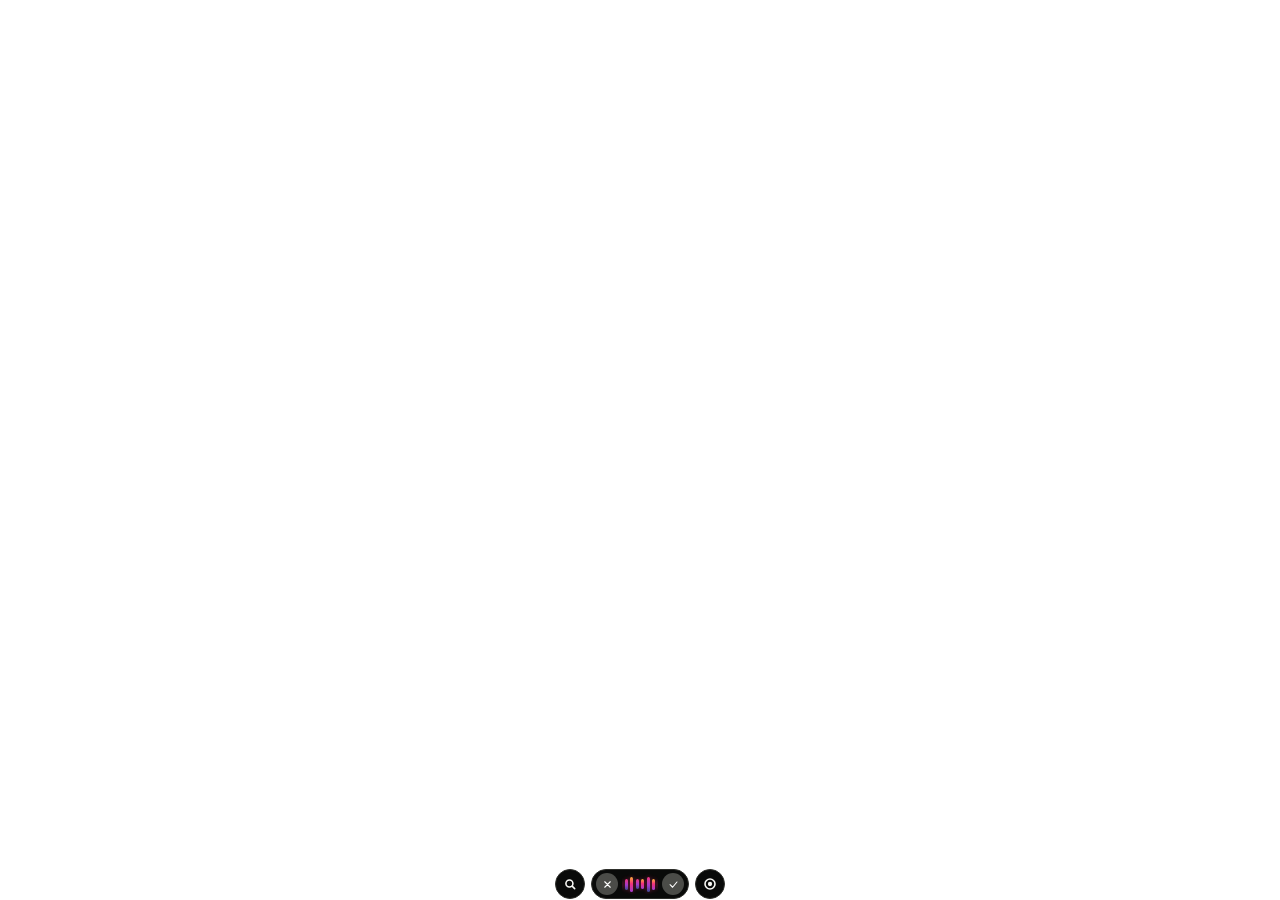
==== commit cce1d96d: "Release Pronto 0.8.0 Voice search with AI-picked markdown layouts, key facts, follow-ups, dictation " ====
--- a/ui/overlay.html
+++ b/ui/overlay.html
@@ -4,6 +4,8 @@
     <meta charset="UTF-8" />
     <meta name="viewport" content="width=device-width, initial-scale=1.0" />
     <title>Pronto dictation</title>
+    <link rel="stylesheet" href="fonts.css" />
+    <link rel="stylesheet" href="pill-chrome.css" />
     <link rel="stylesheet" href="overlay.css" />
   </head>
   <body>
@@ -26,6 +28,9 @@
       <button id="meeting-pill-dismiss" type="button" aria-label="Dismiss" title="Dismiss"><svg viewBox="0 0 24 24" aria-hidden="true"><path d="M6 6l12 12M18 6 6 18"/></svg></button>
     </section>
     <div id="overlay-row">
+      <button id="search-reroute" class="side-action-btn" aria-label="Search with this recording" title="Search with this recording">
+        <svg viewBox="0 0 24 24" aria-hidden="true"><circle cx="11" cy="11" r="6"/><path d="M16.5 16.5 20 20"/></svg>
+      </button>
       <main id="dictation-pill" aria-label="Pronto dictation controls">
         <button id="cancel" aria-label="Cancel dictation"><svg viewBox="0 0 24 24" aria-hidden="true"><path d="M6 6l12 12M18 6 6 18"/></svg></button>
         <div class="signal" aria-label="Listening"><i></i><i></i><i></i><i></i><i></i><i></i><i></i><i></i></div>
--- a/ui/fonts.css
+++ b/ui/fonts.css
@@ -0,0 +1 @@
+@import url("https://fonts.googleapis.com/css2?family=DM+Sans:ital,opsz,wght@0,9..40,400..700;1,9..40,400..700&display=swap");
--- a/ui/pill-chrome.css
+++ b/ui/pill-chrome.css
@@ -0,0 +1,105 @@
+/* Shared listening-pill chrome — dictation + search must stay pixel-identical */
+
+.pronto-pill,
+#dictation-pill,
+.search-chrome {
+  display: flex;
+  align-items: center;
+  justify-content: center;
+  gap: 4px;
+  width: 98px;
+  height: 30px;
+  min-height: 30px;
+  max-height: 30px;
+  padding: 3px 4px;
+  border: 1px solid #2e2f2b;
+  border-radius: 999px;
+  background: rgb(9, 10, 9);
+  box-sizing: border-box;
+  line-height: 0;
+  flex-shrink: 0;
+}
+
+.pronto-pill-btn,
+#dictation-pill button,
+.search-chrome .chrome-btn {
+  display: grid;
+  place-items: center;
+  flex: 0 0 22px;
+  width: 22px;
+  height: 22px;
+  min-width: 22px;
+  min-height: 22px;
+  max-width: 22px;
+  max-height: 22px;
+  padding: 0;
+  margin: 0;
+  border: 0;
+  border-radius: 50%;
+  color: white;
+  background: #4b4c48;
+  font: inherit;
+  line-height: 0;
+  cursor: pointer;
+  transition: background .12s ease, transform .08s ease;
+}
+
+.pronto-pill-btn:hover,
+#dictation-pill button:hover,
+.search-chrome .chrome-btn:hover {
+  background: #62635e;
+}
+
+.pronto-pill-btn:active,
+#dictation-pill button:active,
+.search-chrome .chrome-btn:active {
+  transform: scale(.92);
+}
+
+.pronto-pill-btn svg,
+#dictation-pill button svg,
+.search-chrome .chrome-btn svg {
+  display: block;
+  width: 11px;
+  height: 11px;
+  fill: none;
+  stroke: currentColor;
+  stroke-width: 2.4;
+  stroke-linecap: round;
+  stroke-linejoin: round;
+}
+
+#finish,
+.search-chrome .chrome-btn.finish {
+  color: #11120f;
+  background: #f4f4ef;
+}
+
+#finish:hover,
+.search-chrome .chrome-btn.finish:hover {
+  background: #fff;
+}
+
+.pronto-pill-signal,
+#dictation-pill .signal,
+.search-chrome .signal {
+  display: flex;
+  align-items: center;
+  justify-content: center;
+  flex: 1 1 auto;
+  gap: 2.5px;
+  width: auto;
+  min-width: 0;
+  height: 20px;
+  max-height: 20px;
+  overflow: hidden;
+  line-height: 0;
+}
+
+/* Never theme-transition the pill chrome */
+#dictation-pill,
+#dictation-pill *,
+.search-chrome,
+.search-chrome * {
+  transition: background .12s ease, transform .08s ease, border-color .12s ease !important;
+}
--- a/ui/overlay.css
+++ b/ui/overlay.css
@@ -1,6 +1,6 @@
 * { box-sizing: border-box; }
 html, body { width: 100%; height: 100%; margin: 0; overflow: hidden; background: transparent; }
-body { position: relative; color: white; font-family: "Segoe UI Variable", "Segoe UI", system-ui, sans-serif; text-rendering: optimizeLegibility; -webkit-font-smoothing: antialiased; }
+body { position: relative; color: white; font-family: "DM Sans", "Segoe UI Variable", "Segoe UI", system-ui, sans-serif; text-rendering: optimizeLegibility; -webkit-font-smoothing: antialiased; }
 button { -webkit-tap-highlight-color: transparent; }
 button svg { shape-rendering: geometricPrecision; }
 #overlay-row { position: absolute; bottom: 1px; left: 50%; z-index: 2; display: flex; align-items: center; gap: 6px; transform: translateX(-50%); }
@@ -15,11 +15,11 @@
 #meeting-pill-start:hover { background: #fff; }
 #meeting-pill-start:active { transform: scale(.97); }
 #meeting-pill-start:disabled { opacity: .55; cursor: default; }
-#meeting-pill-dismiss { display: grid; place-items: center; flex: 0 0 30px; width: 30px; height: 30px; min-height: 30px; padding: 0; border: 1px solid #3a3c37; border-radius: 9px; color: #b8bbb4; background: transparent; cursor: pointer; transition: border-color .12s ease, color .12s ease, background .12s ease; }
-#meeting-pill-dismiss:hover { border-color: #4b4d47; color: #f8f8f4; background: rgba(255,255,255,.06); }
+#meeting-pill-dismiss { display: grid; place-items: center; flex: 0 0 30px; width: 30px; height: 30px; min-height: 30px; padding: 0; border: 0; border-radius: 9px; color: #b8bbb4; background: transparent; cursor: pointer; transition: color .12s ease, background .12s ease; }
+#meeting-pill-dismiss:hover { color: #f8f8f4; background: rgba(255,255,255,.08); }
 #meeting-pill-dismiss svg { width: 13px; height: 13px; fill: none; stroke: currentColor; stroke-width: 2; stroke-linecap: round; stroke-linejoin: round; }
 @keyframes meeting-pill-in { from { opacity: 0; transform: translate(-50%, 6px); } to { opacity: 1; transform: translate(-50%, 0); } }
-main { display: flex; align-items: center; justify-content: center; gap: 4px; width: 98px; height: 30px; padding: 3px 4px; border: 1px solid #2e2f2b; border-radius: 999px; background: rgb(9, 10, 9); }
+/* Pill shell sizing lives in pill-chrome.css */
 #notetaker-open { display: grid; place-items: center; flex: 0 0 30px; width: 30px; height: 30px; padding: 0; border: 1px solid #2e2f2b; border-radius: 50%; color: #f8f8f4; background: rgb(9, 10, 9); cursor: pointer; transition: background .12s ease, border-color .12s ease, transform .08s ease; }
 #notetaker-open svg { width: 16px; height: 16px; }
 #notetaker-open .record-ring { fill: none; stroke: currentColor; stroke-width: 2.4; }
@@ -31,13 +31,34 @@
 #notetaker-open.recording .record-dot { animation: meeting-blink 1.2s ease-in-out infinite; }
 .microphone-label { position: absolute; bottom: 34px; left: 50%; display: flex; align-items: center; justify-content: center; width: max-content; max-width: min(420px, calc(100vw - 16px)); min-height: 32px; padding: 8px 18px; border: 1px solid #2e2f2b; border-radius: 999px; background: rgb(9, 10, 9); color: #f8f8f4; font-size: 11px; font-weight: 600; letter-spacing: -.01em; line-height: 1.35; white-space: nowrap; overflow: hidden; text-overflow: ellipsis; transform: translateX(-50%); }
 .microphone-label[hidden] { display: none; }
-main button { display: grid; place-items: center; flex: 0 0 22px; width: 22px; height: 22px; padding: 0; border: 0; border-radius: 50%; color: white; background: #4b4c48; cursor: pointer; transition: background .12s ease, transform .08s ease; }
-main button:hover { background: #62635e; }
-main button:active { transform: scale(.92); }
-main button svg { width: 11px; height: 11px; fill: none; stroke: currentColor; stroke-width: 2.4; stroke-linecap: round; stroke-linejoin: round; }
-#finish { color: #11120f; background: #f4f4ef; }
-#finish:hover { background: white; }
-.signal { display: flex; align-items: center; justify-content: center; gap: 2.5px; width: 42px; height: 20px; overflow: hidden; }
+/* In-pill buttons live in pill-chrome.css */
+.side-action-btn {
+  display: grid;
+  place-items: center;
+  flex: 0 0 30px;
+  width: 30px;
+  height: 30px;
+  padding: 0;
+  border: 1px solid #2e2f2b;
+  border-radius: 50%;
+  color: #f8f8f4;
+  background: rgb(9, 10, 9);
+  cursor: pointer;
+  transition: background .12s ease, border-color .12s ease, transform .08s ease;
+}
+.side-action-btn svg {
+  width: 14px;
+  height: 14px;
+  fill: none;
+  stroke: currentColor;
+  stroke-width: 2.7;
+  stroke-linecap: round;
+  stroke-linejoin: round;
+}
+.side-action-btn:hover { border-color: #3a3c37; background: #1b1c19; }
+.side-action-btn:active { transform: scale(.94); }
+.side-action-btn:focus-visible { outline: 2px solid #d97460; outline-offset: 2px; }
+/* Waveform sizing lives in pill-chrome.css */
 .signal i { display: block; flex: 0 0 3px; width: 3px; border-radius: 2px; background: linear-gradient(180deg, #ffb03a 0%, #f4337a 45%, #a03cd0 100%); box-shadow: 0 0 4px rgba(244,51,122,.45); transform-origin: 50% 50%; animation: bar-dance 1.15s cubic-bezier(.45,.05,.35,1) infinite alternate; }
 .signal i:nth-child(even) { background: linear-gradient(180deg, #f4337a 0%, #a03cd0 55%, #3b4a8f 100%); }
 .signal i:nth-child(1), .signal i:nth-child(8) { height: 7px; animation-duration: .98s; }
@@ -46,15 +67,10 @@
 .signal i:nth-child(4), .signal i:nth-child(5) { height: 10px; animation-duration: 1.32s; animation-delay: -.25s; }
 @keyframes bar-dance { 0% { transform: scaleY(.3); opacity: .55; } 55% { opacity: 1; } 100% { transform: scaleY(1); opacity: .9; } }
 .processing .signal i { animation-duration: .5s; }
-/* Pill lifecycle micro-animations: sub-200ms so they never feel like
-   latency. Enter plays when listening starts; exit plays in the ~140ms
-   the backend waits before hiding the window after a result. */
 #overlay-row.pill-enter { animation: pill-in .16s ease-out; }
 #overlay-row.pill-exit { animation: pill-out .13s ease-in forwards; }
 @keyframes pill-in { from { opacity: 0; transform: translate(-50%, 7px) scale(.96); } to { opacity: 1; transform: translate(-50%, 0) scale(1); } }
 @keyframes pill-out { from { opacity: 1; transform: translate(-50%, 0) scale(1); } to { opacity: 0; transform: translate(-50%, 5px) scale(.97); } }
-/* Processing must read as working, not listening: bars settle low and
-   cool while a highlight sweeps across, instead of dancing faster. */
 .processing .signal i { height: 6px; background: linear-gradient(180deg, #9fb2c8 0%, #5f7288 100%); box-shadow: 0 0 3px rgba(140,165,190,.35); animation: bar-sweep 1.15s ease-in-out infinite; }
 .processing .signal i:nth-child(1) { animation-delay: 0s; }
 .processing .signal i:nth-child(2) { animation-delay: .08s; }
@@ -86,20 +102,12 @@
 @keyframes meeting-blink { 50% { opacity: .35; } }
 .meeting-time { margin-left: auto; color: #f0a092; font-size: 11px; font-variant-numeric: tabular-nums; }
 #meeting-idle[hidden] { display: none; }
-/* Explicit layers: pill on top, status label beneath it. */
 #dictation-pill { position: relative; z-index: 2; }
 .microphone-label { z-index: 1; }
-/* Meeting-started sequence: the circle collapses (width + gap go to zero)
-   so the remaining pill is truly centered on screen — a merely faded
-   button would keep occupying 30px + gap and push the pill 18px left.
-   X/✓ stay hidden and the waveform stays red until the fade begins. */
 #overlay-row.meeting-start { gap: 0; }
+#overlay-row.meeting-start #search-reroute,
 #overlay-row.meeting-start #notetaker-open { flex: 0 0 0; width: 0; padding: 0; border-width: 0; overflow: hidden; opacity: 0; transform: none; pointer-events: none; transition: opacity .55s ease, width .55s ease; }
 #overlay-row.meeting-flash .signal i { background: linear-gradient(180deg, #ff6b5e 0%, #e5322b 60%, #b11a14 100%); box-shadow: 0 0 5px rgba(229,50,43,.65); }
 #overlay-row.meeting-flash #cancel, #overlay-row.meeting-flash #finish { visibility: hidden; }
-/* Exit mimics the regular transcription pill exit (pill-out: quick fade
-   with a slight downward settle), so both pills leave the screen the same
-   way. meeting-flash stays on through the exit so the X/✓ buttons never
-   pop back in while leaving. */
 #overlay-row.meeting-gone { animation: pill-out .16s ease-in forwards; }
 @media (prefers-reduced-motion: reduce) { #overlay-row.meeting-start #notetaker-open, #overlay-row.meeting-gone { transition: none; } #overlay-row.meeting-gone { animation: none; } .meeting-pill { animation: none; } }
